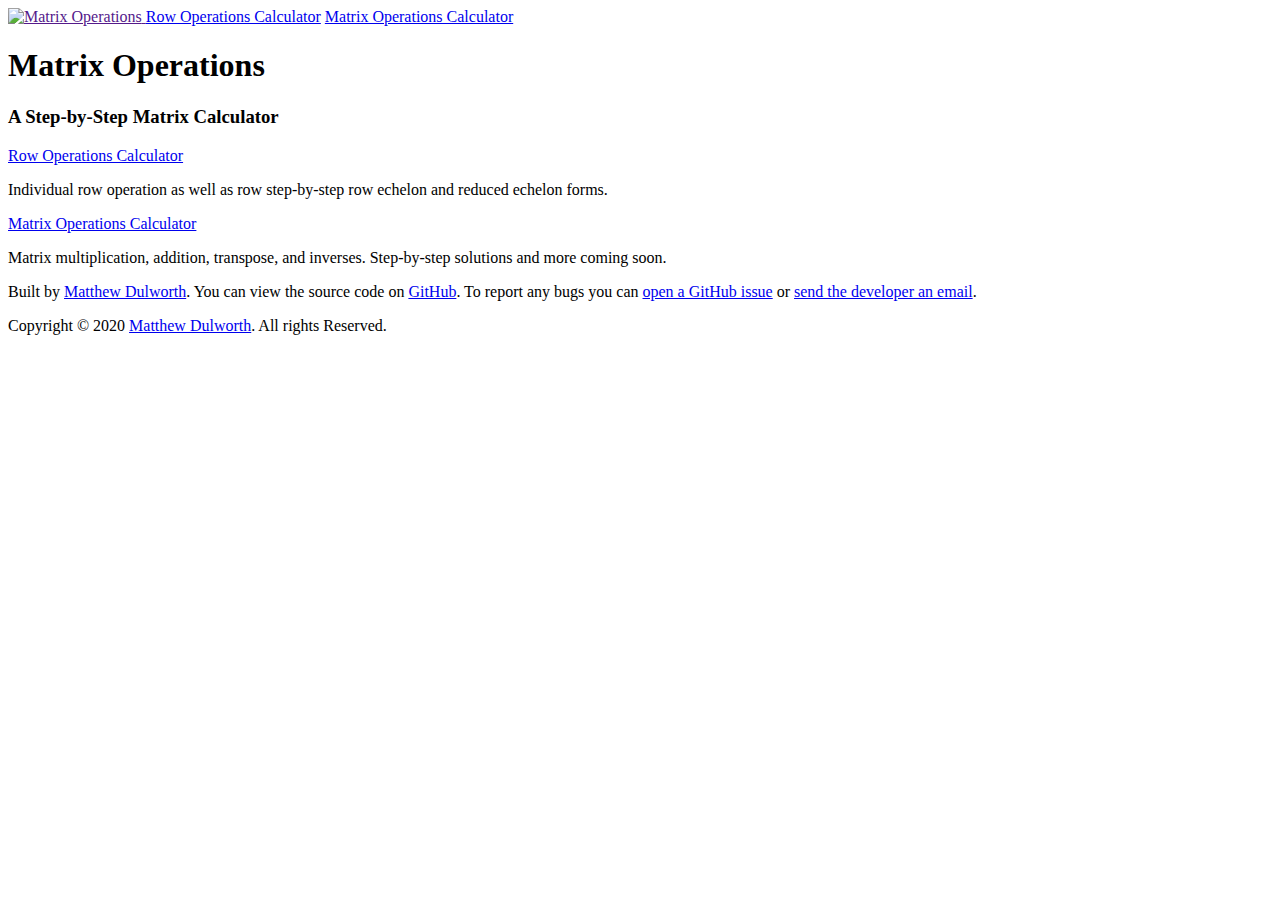
==== index.html @ ae263438 "Add files via upload" ====
<!DOCTYPE html>
<html lang="en">

<head>
   <!-- general settings -->
   <meta charset="UTF-8">
   <meta name="viewport" content="width=device-width, initial-scale=1.0">
   <meta name="keywords" content="Matrix Calculator, Matrix, Calculator, Row Operations, Row Reduction">

   <!-- meta content -->
   <title>Matrix Operations Calculator</title>
   <link rel="icon" href="data:;base64,=">

   <!-- styles -->
   <link href="https://fonts.googleapis.com/css?family=Open+Sans:300&display=swap" rel="stylesheet">
   <link rel="stylesheet" href="./styles/styles.css">
   <link rel="stylesheet" href="./styles/index.css">
</head>

<body>
   <nav>
      <a href="" id="site-icon-link">
         <img src="./assets/matrix-operations.jpg" alt="Matrix Operations" id="site-icon">
      </a>
      <a class="link" href="./html/row-op-input.html">Row Operations Calculator</a>
      <a class="link" href="./html/matrix-op.html">Matrix Operations Calculator</a>
   </nav>

   <main>
      <div id="title">
         <h1>Matrix Operations</h1>
         <h3>A Step-by-Step Matrix Calculator</h3>
      </div>

      <div id="calculators">
         <div class="link-section">
            <a href="./html/row-op-input.html">Row Operations Calculator</a>
            <p>
               Individual row operation as well as row step-by-step row echelon and reduced echelon forms.
            </p>
         </div>

         <div class="link-section">
            <a href="./html/matrix-op.html">Matrix Operations Calculator</a>
            <p>
               Matrix multiplication, addition, transpose, and inverses.
               Step-by-step solutions and more coming soon.
            </p>
         </div>

         <div id="credits" class="link-section">
            <p>
               Built by
               <a target="_blank" href="https://matthewdulworth.com/">Matthew Dulworth</a>.
               You can view the source code on
               <a target="_blank" href="https://github.com/MatthewDulworth/matrix-operations/">GitHub</a>.
               To report any bugs you can
               <a target="_blank" href="https://github.com/MatthewDulworth/matrix-operations/issues">
                  open a GitHub issue</a> or
               <a target="_blank" href="mailto:mhdulworth@utexas.edu?subject=Matrix Opertions Bug Report">send the
                  developer an email</a>.
            </p>
         </div>
      </div>
   </main>

   <footer>
      <div>
         Copyright &copy; 2020
         <a target="_blank" href="https://github.com/MatthewDulworth/matrix-operations/">Matthew Dulworth</a>.
         All rights Reserved.
      </div>
   </footer>
</body>

</html>
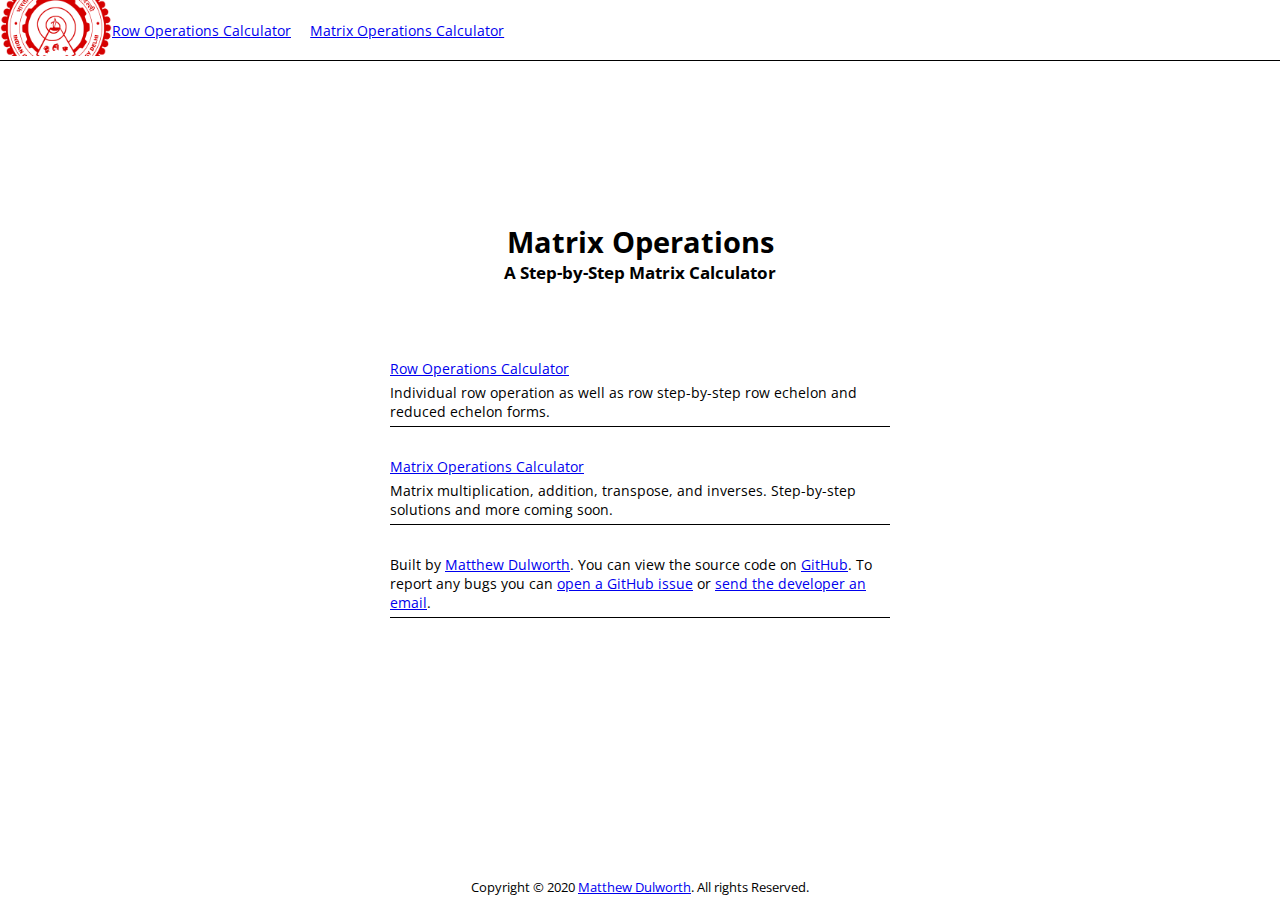
==== commit 061c588c: "Update index.html" ====
--- a/index.html
+++ b/index.html
@@ -20,7 +20,7 @@
 <body>
    <nav>
       <a href="" id="site-icon-link">
-         <img src="./assets/matrix-operations.jpg" alt="Matrix Operations" id="site-icon">
+         <img src="./assets/iitd_logo.png" alt="Matrix Operations" id="site-icon">
       </a>
       <a class="link" href="./html/row-op-input.html">Row Operations Calculator</a>
       <a class="link" href="./html/matrix-op.html">Matrix Operations Calculator</a>
@@ -73,4 +73,4 @@
    </footer>
 </body>
 
-</html>+</html>
--- a/styles/styles.css
+++ b/styles/styles.css
@@ -0,0 +1,62 @@
+/********* general *********/
+
+* {
+   box-sizing: border-box;
+   margin: 0;
+   padding: 0;
+}
+
+button {
+   font-family: 'Open Sans', sans-serif;
+   cursor: pointer;
+}
+
+section {
+   border-bottom: 1px solid black;
+   padding: 1.5rem;
+}
+
+/********* layout *********/
+
+body {
+   font-size: 0.9rem;
+   font-family: 'Open Sans', sans-serif;
+   height: 100vh;
+   margin: 0;
+   display: flex;
+   flex-direction: column;
+}
+
+main {
+   flex: 1 0 auto;
+}
+
+footer {
+   flex-shrink: 0;
+   width: 100%;
+   display: flex;
+   flex-direction: column;
+   align-items: center;
+   font-size: 0.8rem;
+   margin-bottom: 4px;
+}
+
+/********* nav *********/
+
+nav {
+   flex-shrink: 0;
+   width: 100%;
+   border-bottom: 1px solid black;
+   display: flex;
+   align-items: center;
+}
+
+nav a:nth-of-type(2) {
+   margin-right: 1.2rem;
+}
+
+#site-icon {
+   width: 7rem;
+   height: 3.5rem;
+   object-fit: cover;
+}--- a/styles/index.css
+++ b/styles/index.css
@@ -0,0 +1,30 @@
+body {
+   align-items: center;
+}
+
+#title {
+   display: flex;
+   flex-direction: column;
+   align-items: center;
+   margin-bottom: 75px;
+}
+
+main {
+   display: flex;
+   flex-direction: column;
+   justify-content: center;
+   max-width: 500px;
+}
+
+.link-section {
+   margin-bottom: 30px;
+   border-bottom: 1px solid black;
+}
+
+.link-section p {
+   margin: 5px 0px;
+}
+
+#credits {
+   margin-bottom: 20%;
+}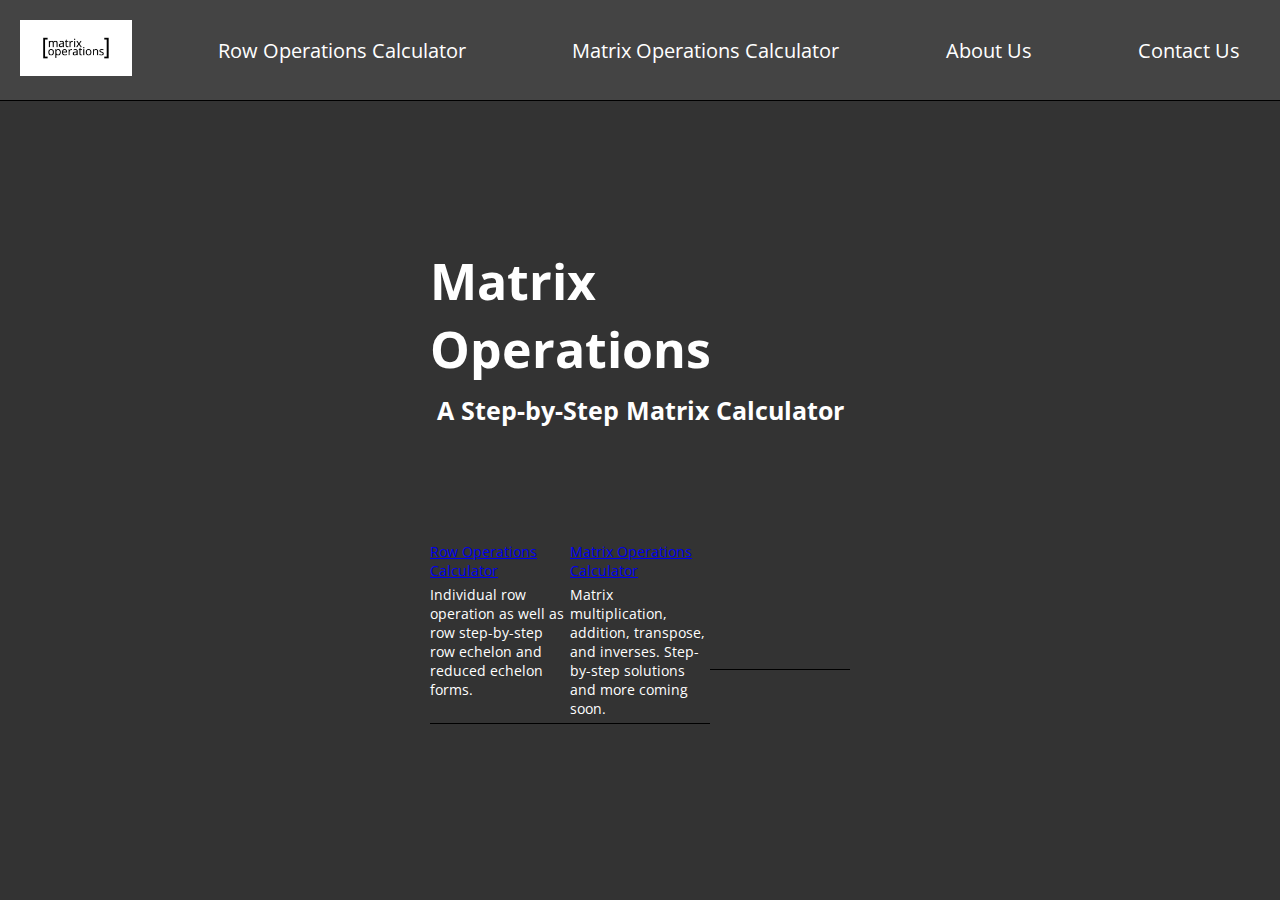
==== commit 0804c8db: "Update index.html" ====
--- a/index.html
+++ b/index.html
@@ -1,76 +1,104 @@
 <!DOCTYPE html>
 <html lang="en">
+   <head>
+      <!-- general settings -->
+      <meta charset="UTF-8">
+      <meta name="viewport" content="width=device-width, initial-scale=1.0">
+      <meta name="keywords" content="Matrix Calculator, Matrix, Calculator, Row Operations, Row Reduction">
 
-<head>
-   <!-- general settings -->
-   <meta charset="UTF-8">
-   <meta name="viewport" content="width=device-width, initial-scale=1.0">
-   <meta name="keywords" content="Matrix Calculator, Matrix, Calculator, Row Operations, Row Reduction">
+      <!-- meta content -->
+      <title>Matrix Operations Calculator</title>
+      <link rel="icon" href="data:;base64,=">
 
-   <!-- meta content -->
-   <title>Matrix Operations Calculator</title>
-   <link rel="icon" href="data:;base64,=">
+      <!-- styles -->
+      <link href="https://fonts.googleapis.com/css?family=Open+Sans:300&display=swap" rel="stylesheet">
+      <link rel="stylesheet" href="./styles/styles.css">
+      <link rel="stylesheet" href="./styles/index.css">
+      <style>
+         body {
+            background-color: #333;
+         }
+         nav {
+            background-color: #444;
+            display: flex;
+            justify-content: space-between;
+            padding: 20px;
+         }
+         .link {
+            color: #fff;
+            margin-right: 20px;
+            font-size: 20px;
+            text-decoration: none;
+         }
+         #about-us-tab,
+         #contact-us-tab {
+            margin-right: 20px;
+         }
+         main {
+            color: #fff;
+            padding: 40px;
+         }
+         #title h1 {
+            font-size: 50px;
+         }
+         #title h3 {
+            font-size: 25px;
+            margin-top: 10px;
+         }
+         #calculators {
+            display: flex;
+            justify-content: space-between;
+            margin-top: 40px;
+         }
+         .link-section {
+            width: 45%;
+         }
+         #credits {
+            margin-top: 60px;
+         }
+         #credits p {
+            margin-bottom: 0;
+         }
+         footer {
+            background-color: #444;
+            color: #fff;
+            padding: 20px;
+            text-align: center;
+         }
+      </style>
+   </head>
 
-   <!-- styles -->
-   <link href="https://fonts.googleapis.com/css?family=Open+Sans:300&display=swap" rel="stylesheet">
-   <link rel="stylesheet" href="./styles/styles.css">
-   <link rel="stylesheet" href="./styles/index.css">
-</head>
+   <body>
+      <nav>
+         <a href="" id="site-icon-link">
+            <img src="./assets/matrix-operations.jpg" alt="Virtual Labs " id="site-icon">
+         </a>
+         <a class="link" href="./html/row-op-input.html">Row Operations Calculator</a>
+         <a class="link" href="./html/matrix-op.html">Matrix Operations Calculator</a>
+         <a class="link" id="about-us-tab" href="#">About Us</a>
+         <a class="link" id="contact-us-tab" href="#">Contact Us</a>
+      </nav>
 
-<body>
-   <nav>
-      <a href="" id="site-icon-link">
-         <img src="./assets/iitd_logo.png" alt="Matrix Operations" id="site-icon">
-      </a>
-      <a class="link" href="./html/row-op-input.html">Row Operations Calculator</a>
-      <a class="link" href="./html/matrix-op.html">Matrix Operations Calculator</a>
-   </nav>
-
-   <main>
-      <div id="title">
-         <h1>Matrix Operations</h1>
-         <h3>A Step-by-Step Matrix Calculator</h3>
-      </div>
-
-      <div id="calculators">
-         <div class="link-section">
-            <a href="./html/row-op-input.html">Row Operations Calculator</a>
-            <p>
-               Individual row operation as well as row step-by-step row echelon and reduced echelon forms.
-            </p>
+      <main>
+         <div id="title">
+            <h1>Matrix Operations</h1>
+            <h3>A Step-by-Step Matrix Calculator</h3>
          </div>
 
-         <div class="link-section">
-            <a href="./html/matrix-op.html">Matrix Operations Calculator</a>
-            <p>
-               Matrix multiplication, addition, transpose, and inverses.
-               Step-by-step solutions and more coming soon.
-            </p>
-         </div>
+         <div id="calculators">
+            <div class="link-section">
+               <a href="./html/row-op-input.html">Row Operations Calculator</a>
+               <p>
+                  Individual row operation as well as row step-by-step row echelon and reduced echelon forms.
+               </p>
+            </div>
 
-         <div id="credits" class="link-section">
-            <p>
-               Built by
-               <a target="_blank" href="https://matthewdulworth.com/">Matthew Dulworth</a>.
-               You can view the source code on
-               <a target="_blank" href="https://github.com/MatthewDulworth/matrix-operations/">GitHub</a>.
-               To report any bugs you can
-               <a target="_blank" href="https://github.com/MatthewDulworth/matrix-operations/issues">
-                  open a GitHub issue</a> or
-               <a target="_blank" href="mailto:mhdulworth@utexas.edu?subject=Matrix Opertions Bug Report">send the
-                  developer an email</a>.
-            </p>
-         </div>
-      </div>
-   </main>
+            <div class="link-section">
+               <a href="./html/matrix-op.html">Matrix Operations Calculator</a>
+               <p>
+                  Matrix multiplication, addition, transpose, and inverses.
+                  Step-by-step solutions and more coming soon.
+               </p>
+            </div>
 
-   <footer>
-      <div>
-         Copyright &copy; 2020
-         <a target="_blank" href="https://github.com/MatthewDulworth/matrix-operations/">Matthew Dulworth</a>.
-         All rights Reserved.
-      </div>
-   </footer>
-</body>
-
-</html>
+            <div id="credits" class="link-section">
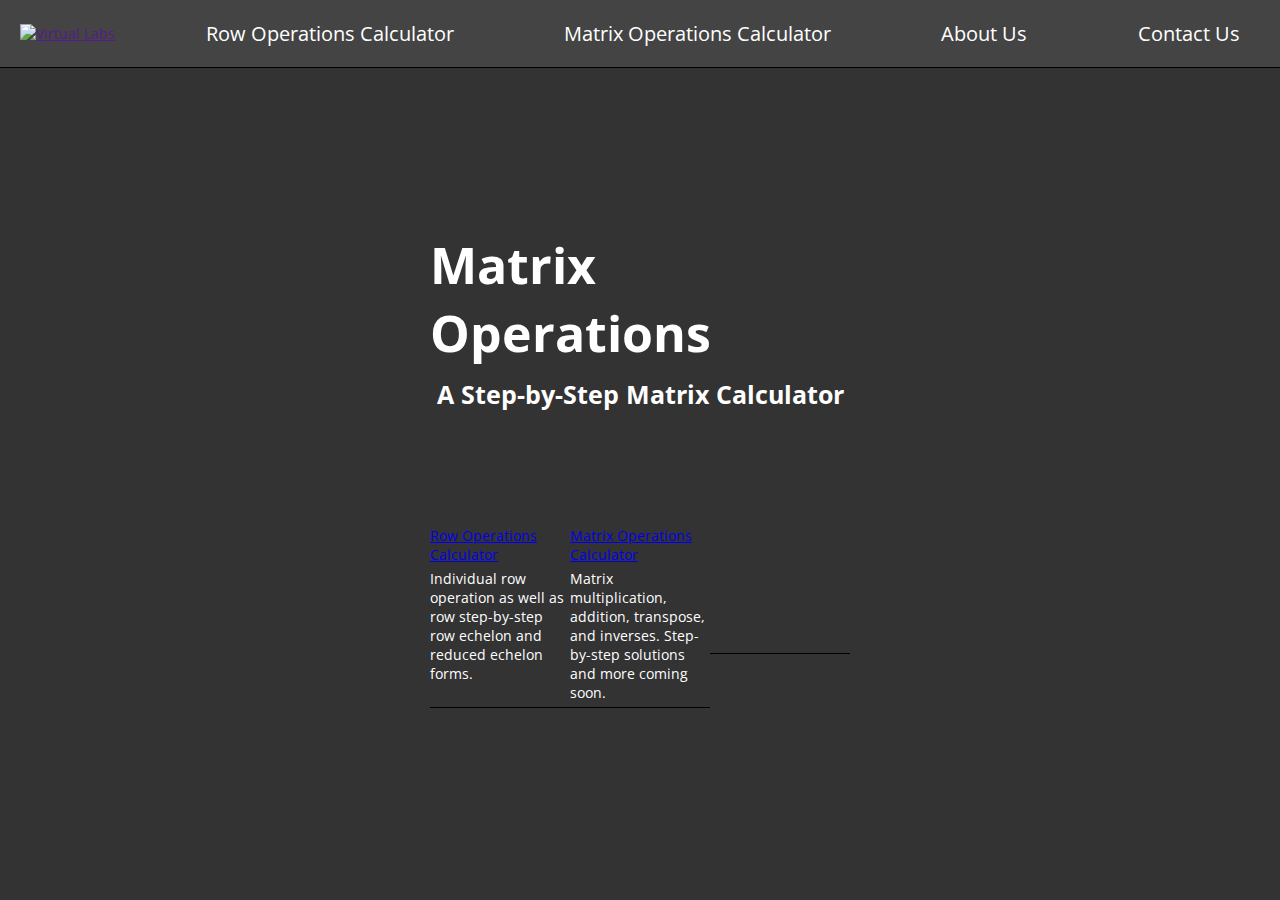
==== commit 629313f6: "Update index.html" ====
--- a/index.html
+++ b/index.html
@@ -71,7 +71,7 @@
    <body>
       <nav>
          <a href="" id="site-icon-link">
-            <img src="./assets/matrix-operations.jpg" alt="Virtual Labs " id="site-icon">
+            <img src="./assets/iitd_logo" alt="Virtual Labs " id="site-icon">
          </a>
          <a class="link" href="./html/row-op-input.html">Row Operations Calculator</a>
          <a class="link" href="./html/matrix-op.html">Matrix Operations Calculator</a>
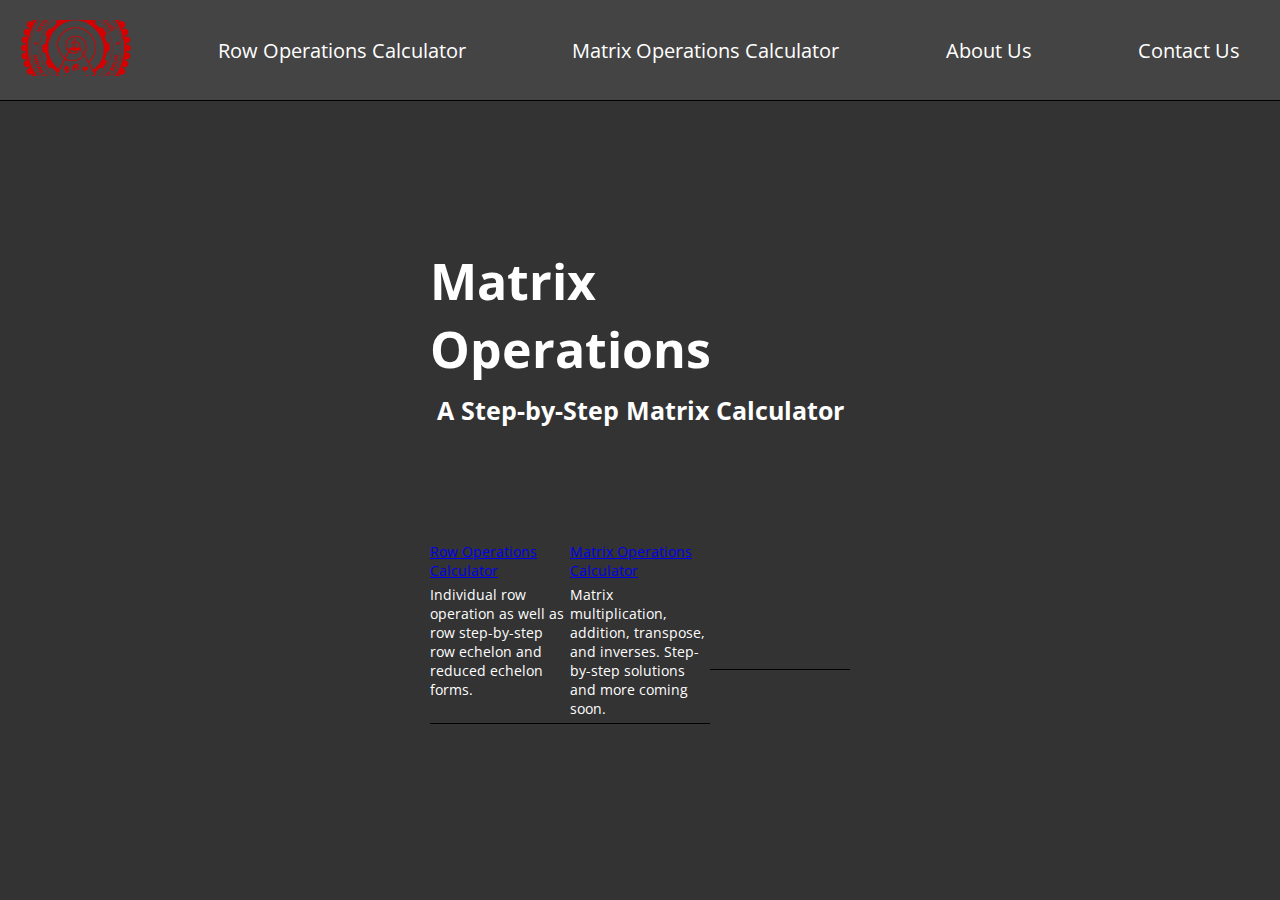
==== commit 92199783: "Update index.html" ====
--- a/index.html
+++ b/index.html
@@ -71,7 +71,7 @@
    <body>
       <nav>
          <a href="" id="site-icon-link">
-            <img src="./assets/iitd_logo" alt="Virtual Labs " id="site-icon">
+            <img src="./assets/iitd_logo.png" alt="Virtual Labs " id="site-icon">
          </a>
          <a class="link" href="./html/row-op-input.html">Row Operations Calculator</a>
          <a class="link" href="./html/matrix-op.html">Matrix Operations Calculator</a>
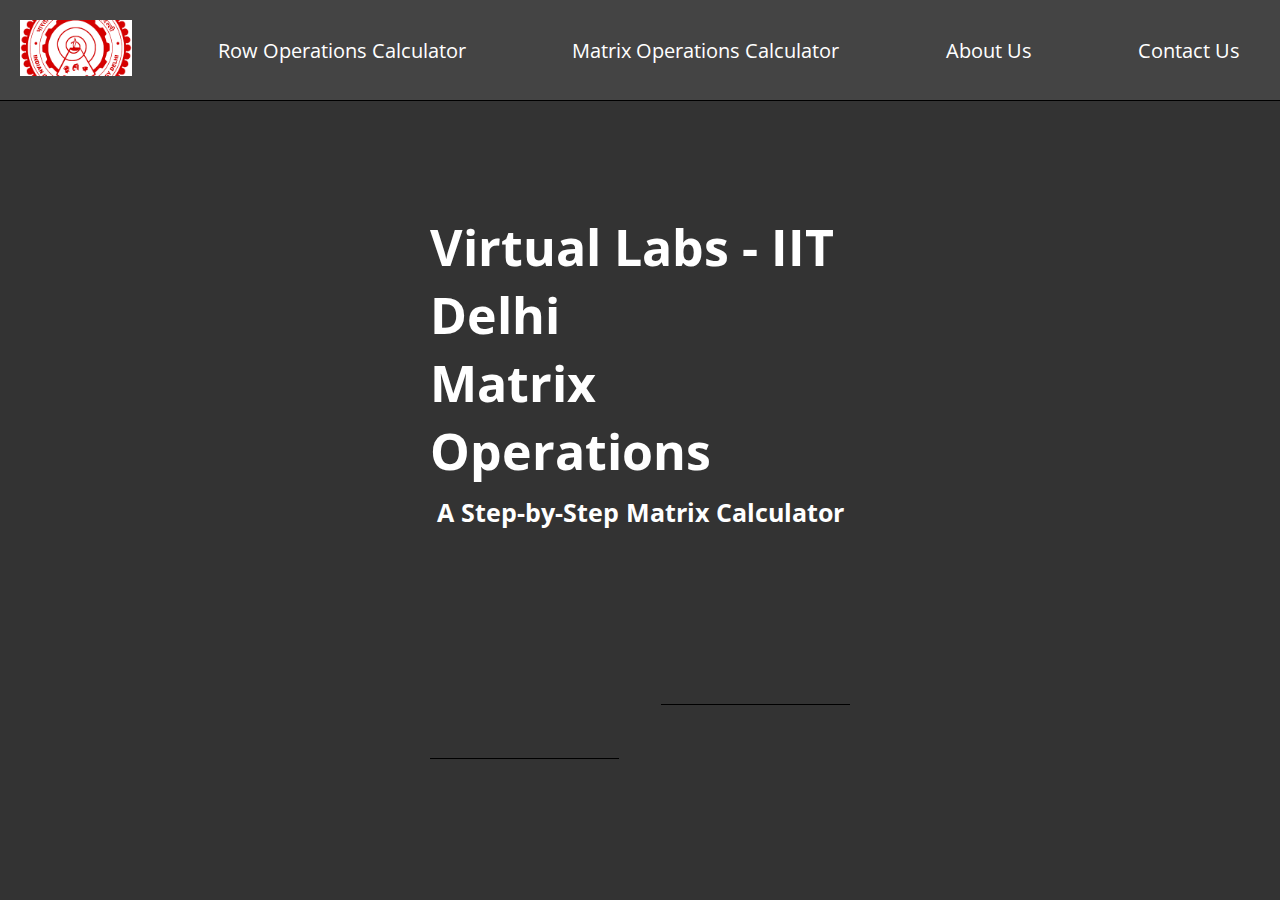
==== commit 9963e584: "Update index.html" ====
--- a/index.html
+++ b/index.html
@@ -75,30 +75,23 @@
          </a>
          <a class="link" href="./html/row-op-input.html">Row Operations Calculator</a>
          <a class="link" href="./html/matrix-op.html">Matrix Operations Calculator</a>
-         <a class="link" id="about-us-tab" href="#">About Us</a>
-         <a class="link" id="contact-us-tab" href="#">Contact Us</a>
+         <a class="link" id="about-us-tab" href="./html/about.html">About Us</a>
+         <a class="link" id="contact-us-tab" href="./html/contact.html">Contact Us</a>
       </nav>
 
       <main>
          <div id="title">
+            <h1>Virtual Labs - IIT Delhi</h1>
             <h1>Matrix Operations</h1>
             <h3>A Step-by-Step Matrix Calculator</h3>
          </div>
 
          <div id="calculators">
-            <div class="link-section">
-               <a href="./html/row-op-input.html">Row Operations Calculator</a>
-               <p>
-                  Individual row operation as well as row step-by-step row echelon and reduced echelon forms.
-               </p>
-            </div>
+
 
             <div class="link-section">
-               <a href="./html/matrix-op.html">Matrix Operations Calculator</a>
-               <p>
-                  Matrix multiplication, addition, transpose, and inverses.
-                  Step-by-step solutions and more coming soon.
-               </p>
+
+
             </div>
 
             <div id="credits" class="link-section">
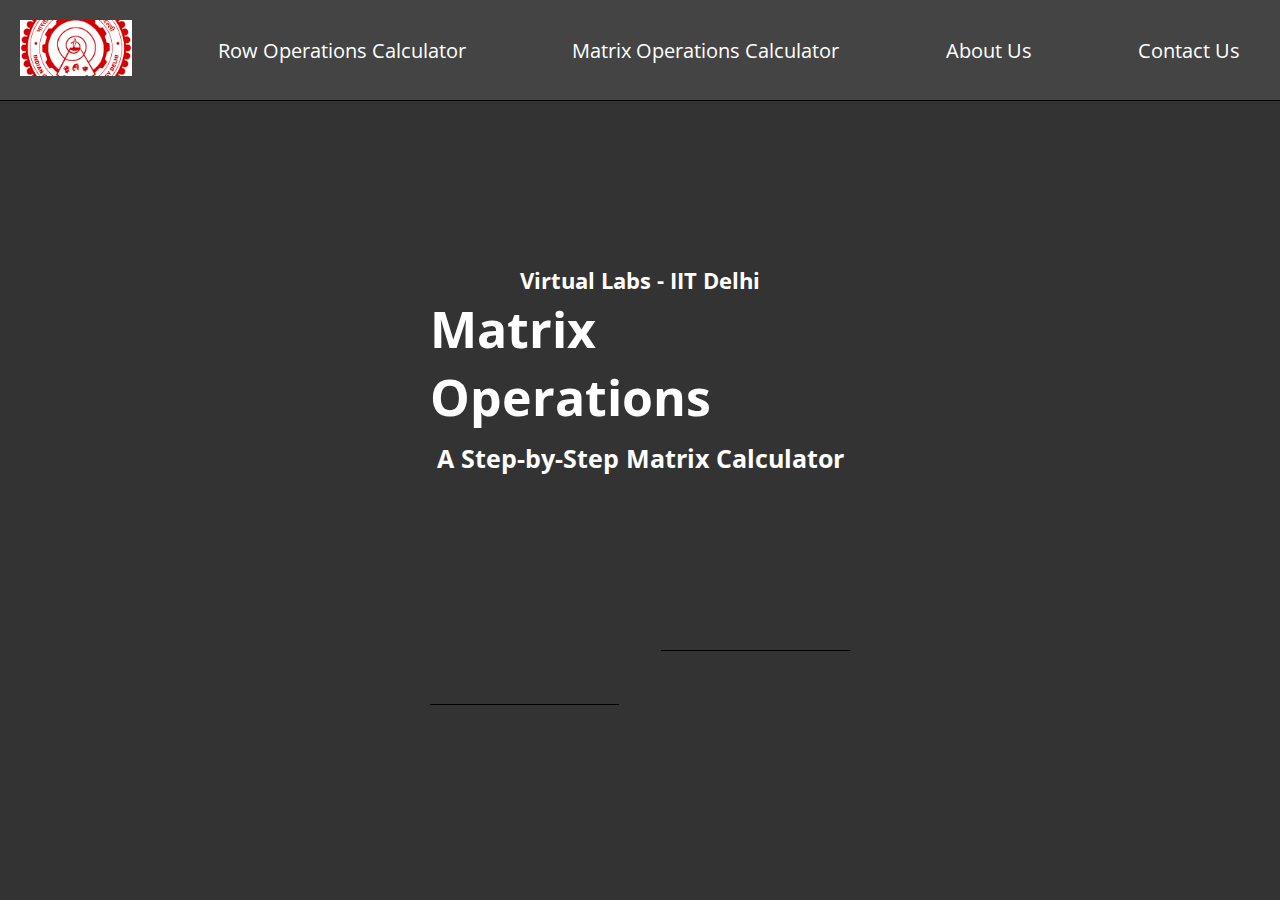
==== commit 88c3d165: "Update index.html" ====
--- a/index.html
+++ b/index.html
@@ -81,7 +81,7 @@
 
       <main>
          <div id="title">
-            <h1>Virtual Labs - IIT Delhi</h1>
+            <h2>Virtual Labs - IIT Delhi</h2>
             <h1>Matrix Operations</h1>
             <h3>A Step-by-Step Matrix Calculator</h3>
          </div>
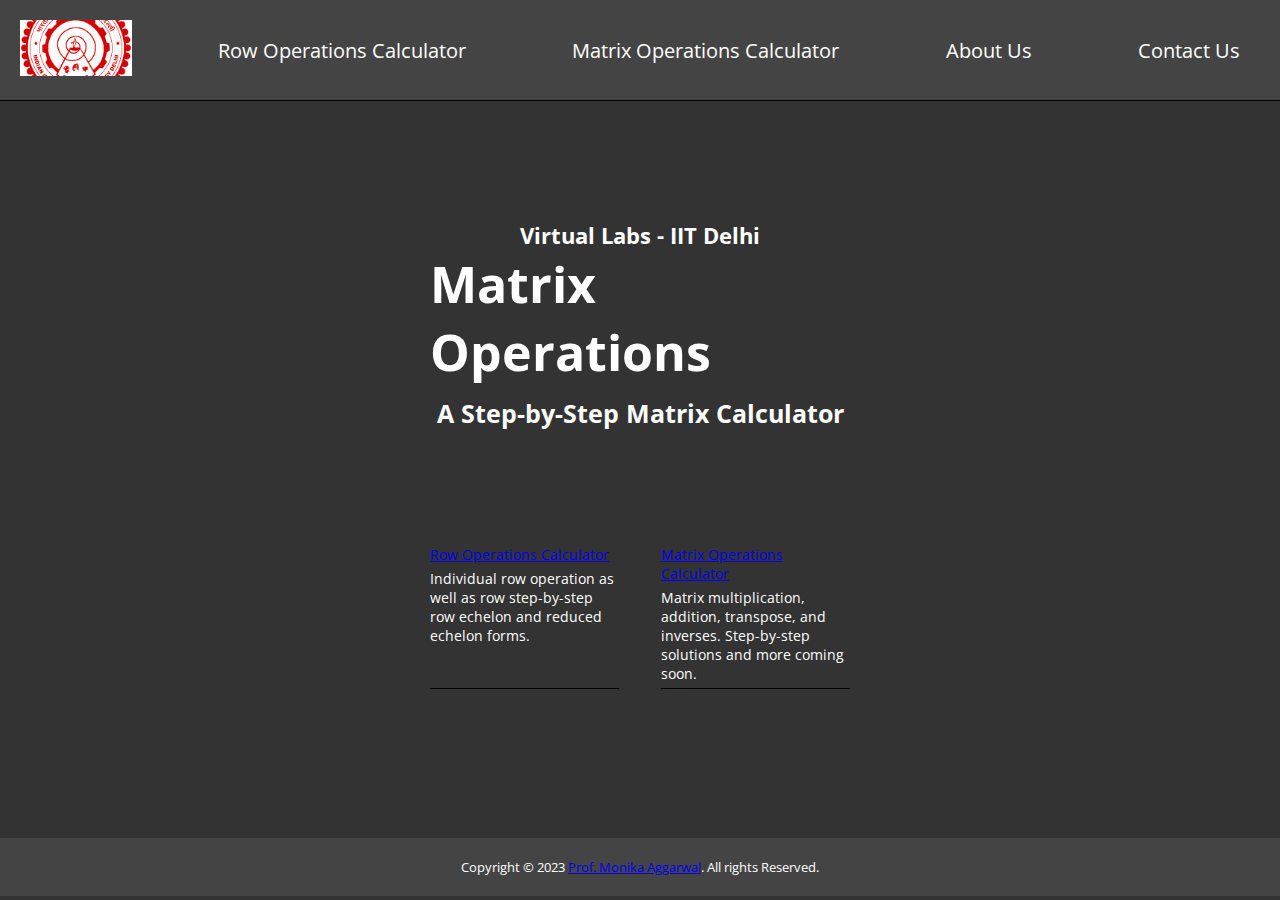
==== commit ce3555aa: "Update index.html" ====
--- a/index.html
+++ b/index.html
@@ -89,9 +89,32 @@
          <div id="calculators">
 
 
-            <div class="link-section">
+         <div class="link-section">            <a href="./html/row-op-input.html">Row Operations Calculator</a>
+            <p>
+               Individual row operation as well as row step-by-step row echelon and reduced echelon forms.
+            </p>
+         </div>
 
+         <div class="link-section">
+            <a href="./html/matrix-op.html">Matrix Operations Calculator</a>
+            <p>
+               Matrix multiplication, addition, transpose, and inverses.
+               Step-by-step solutions and more coming soon.
+            </p>
+         </div>
 
-            </div>
+ 
+      </div>
+   </main>
 
-            <div id="credits" class="link-section">
+   <footer>
+      <div>
+         Copyright &copy; 2023
+         <a target="_blank" href="https://abhishekranakoti.github.io/matrixCalc/">Prof. Monika Aggarwal</a>.
+         All rights Reserved.
+      </div>
+   </footer>
+</body>
+
+</html>
+            
